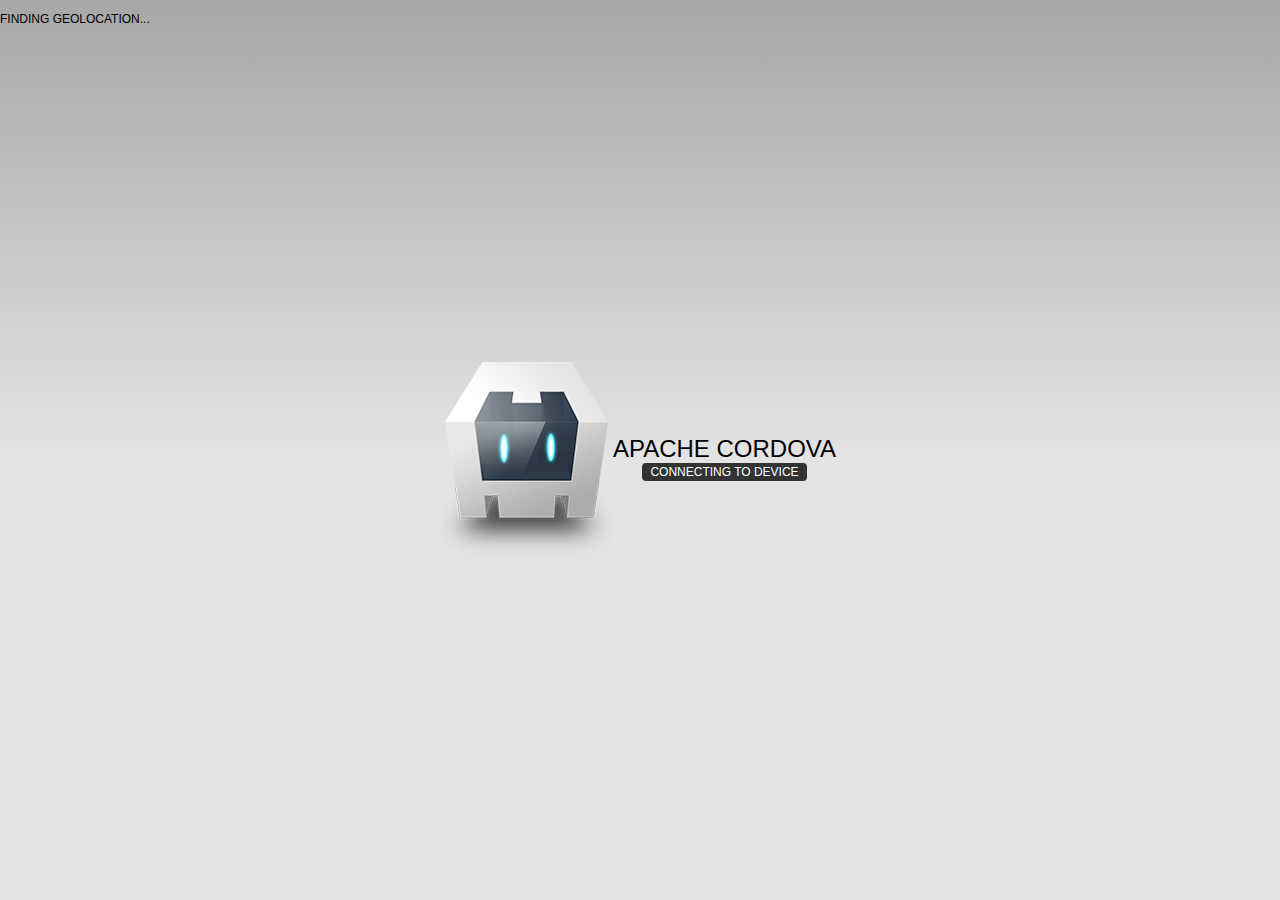
==== assets/www/index.html @ c1d4d6e9 "init project" ====
<!DOCTYPE html>
<!--
    Licensed to the Apache Software Foundation (ASF) under one
    or more contributor license agreements.  See the NOTICE file
    distributed with this work for additional information
    regarding copyright ownership.  The ASF licenses this file
    to you under the Apache License, Version 2.0 (the
    "License"); you may not use this file except in compliance
    with the License.  You may obtain a copy of the License at

    http://www.apache.org/licenses/LICENSE-2.0

    Unless required by applicable law or agreed to in writing,
    software distributed under the License is distributed on an
    "AS IS" BASIS, WITHOUT WARRANTIES OR CONDITIONS OF ANY
     KIND, either express or implied.  See the License for the
    specific language governing permissions and limitations
    under the License.
-->
<html>
    <head>
        <meta http-equiv="Content-Type" content="text/html; charset=UTF-8" />
        <meta name="format-detection" content="telephone=no" />
        <meta name="viewport" content="user-scalable=no, initial-scale=1, maximum-scale=1, minimum-scale=1, width=device-width, height=device-height, target-densitydpi=device-dpi" />
        <link rel="stylesheet" type="text/css" href="css/index.css" />
        <title>Hello World</title>
    </head>
    <body>
        <div class="app">
            <h1>Apache Cordova</h1>
            <div id="deviceready" class="blink">
                <p class="event listening">Connecting to Device</p>
                <p class="event received">Device is Ready</p>
            </div>
        </div>
        <script type="text/javascript" src="cordova-2.2.0.js"></script>
        <script type="text/javascript" src="js/index.js"></script>
        <script type="text/javascript">
            app.initialize();
            // Wait for Cordova to load
            //
            document.addEventListener("deviceready", onDeviceReady, false);

            // Cordova is ready
            //
            function onDeviceReady() {
                navigator.geolocation.getCurrentPosition(onSuccess, onError);
            }

            // onSuccess Geolocation
            //
            function onSuccess(position) {
                var element = document.getElementById('geolocation');
                element.innerHTML = 'Latitude: '           + position.coords.latitude              + '<br />' +
                        'Longitude: '          + position.coords.longitude             + '<br />' +
                        'Altitude: '           + position.coords.altitude              + '<br />' +
                        'Accuracy: '           + position.coords.accuracy              + '<br />' +
                        'Altitude Accuracy: '  + position.coords.altitudeAccuracy      + '<br />' +
                        'Heading: '            + position.coords.heading               + '<br />' +
                        'Speed: '              + position.coords.speed                 + '<br />' +
                        'Timestamp: '          +                                   position.timestamp          + '<br />';
            }

            // onError Callback receives a PositionError object
            //
            function onError(error) {
                alert('code: '    + error.code    + '\n' +
                        'message: ' + error.message + '\n');
            }

        </script>
        <p id="geolocation">Finding geolocation...</p>
    </body>
</html>
---- assets/www/css/index.css ----
/*
 * Licensed to the Apache Software Foundation (ASF) under one
 * or more contributor license agreements.  See the NOTICE file
 * distributed with this work for additional information
 * regarding copyright ownership.  The ASF licenses this file
 * to you under the Apache License, Version 2.0 (the
 * "License"); you may not use this file except in compliance
 * with the License.  You may obtain a copy of the License at
 *
 * http://www.apache.org/licenses/LICENSE-2.0
 *
 * Unless required by applicable law or agreed to in writing,
 * software distributed under the License is distributed on an
 * "AS IS" BASIS, WITHOUT WARRANTIES OR CONDITIONS OF ANY
 * KIND, either express or implied.  See the License for the
 * specific language governing permissions and limitations
 * under the License.
 */
* {
    -webkit-tap-highlight-color: rgba(0,0,0,0); /* make transparent link selection, adjust last value opacity 0 to 1.0 */
}

body {
    -webkit-touch-callout: none;                /* prevent callout to copy image, etc when tap to hold */
    -webkit-text-size-adjust: none;             /* prevent webkit from resizing text to fit */
    -webkit-user-select: none;                  /* prevent copy paste, to allow, change 'none' to 'text' */
    background-color:#E4E4E4;
    background-image:linear-gradient(top, #A7A7A7 0%, #E4E4E4 51%);
    background-image:-webkit-linear-gradient(top, #A7A7A7 0%, #E4E4E4 51%);
    background-image:-ms-linear-gradient(top, #A7A7A7 0%, #E4E4E4 51%);
    background-image:-webkit-gradient(
        linear,
        left top,
        left bottom,
        color-stop(0, #A7A7A7),
        color-stop(0.51, #E4E4E4)
    );
    background-attachment:fixed;
    font-family:'HelveticaNeue-Light', 'HelveticaNeue', Helvetica, Arial, sans-serif;
    font-size:12px;
    height:100%;
    margin:0px;
    padding:0px;
    text-transform:uppercase;
    width:100%;
}

/* Portrait layout (default) */
.app {
    background:url(../img/logo.png) no-repeat center top; /* 170px x 200px */
    position:absolute;             /* position in the center of the screen */
    left:50%;
    top:50%;
    height:50px;                   /* text area height */
    width:225px;                   /* text area width */
    text-align:center;
    padding:180px 0px 0px 0px;     /* image height is 200px (bottom 20px are overlapped with text) */
    margin:-115px 0px 0px -112px;  /* offset vertical: half of image height and text area height */
                                   /* offset horizontal: half of text area width */
}

/* Landscape layout (with min-width) */
@media screen and (min-aspect-ratio: 1/1) and (min-width:400px) {
    .app {
        background-position:left center;
        padding:75px 0px 75px 170px;  /* padding-top + padding-bottom + text area = image height */
        margin:-90px 0px 0px -198px;  /* offset vertical: half of image height */
                                      /* offset horizontal: half of image width and text area width */
    }
}

h1 {
    font-size:24px;
    font-weight:normal;
    margin:0px;
    overflow:visible;
    padding:0px;
    text-align:center;
}

.event {
    border-radius:4px;
    -webkit-border-radius:4px;
    color:#FFFFFF;
    font-size:12px;
    margin:0px 30px;
    padding:2px 0px;
}

.event.listening {
    background-color:#333333;
    display:block;
}

.event.received {
    background-color:#4B946A;
    display:none;
}

@keyframes fade {
    from { opacity: 1.0; }
    50% { opacity: 0.4; }
    to { opacity: 1.0; }
}
 
@-webkit-keyframes fade {
    from { opacity: 1.0; }
    50% { opacity: 0.4; }
    to { opacity: 1.0; }
}
 
.blink {
    animation:fade 3000ms infinite;
    -webkit-animation:fade 3000ms infinite;
}
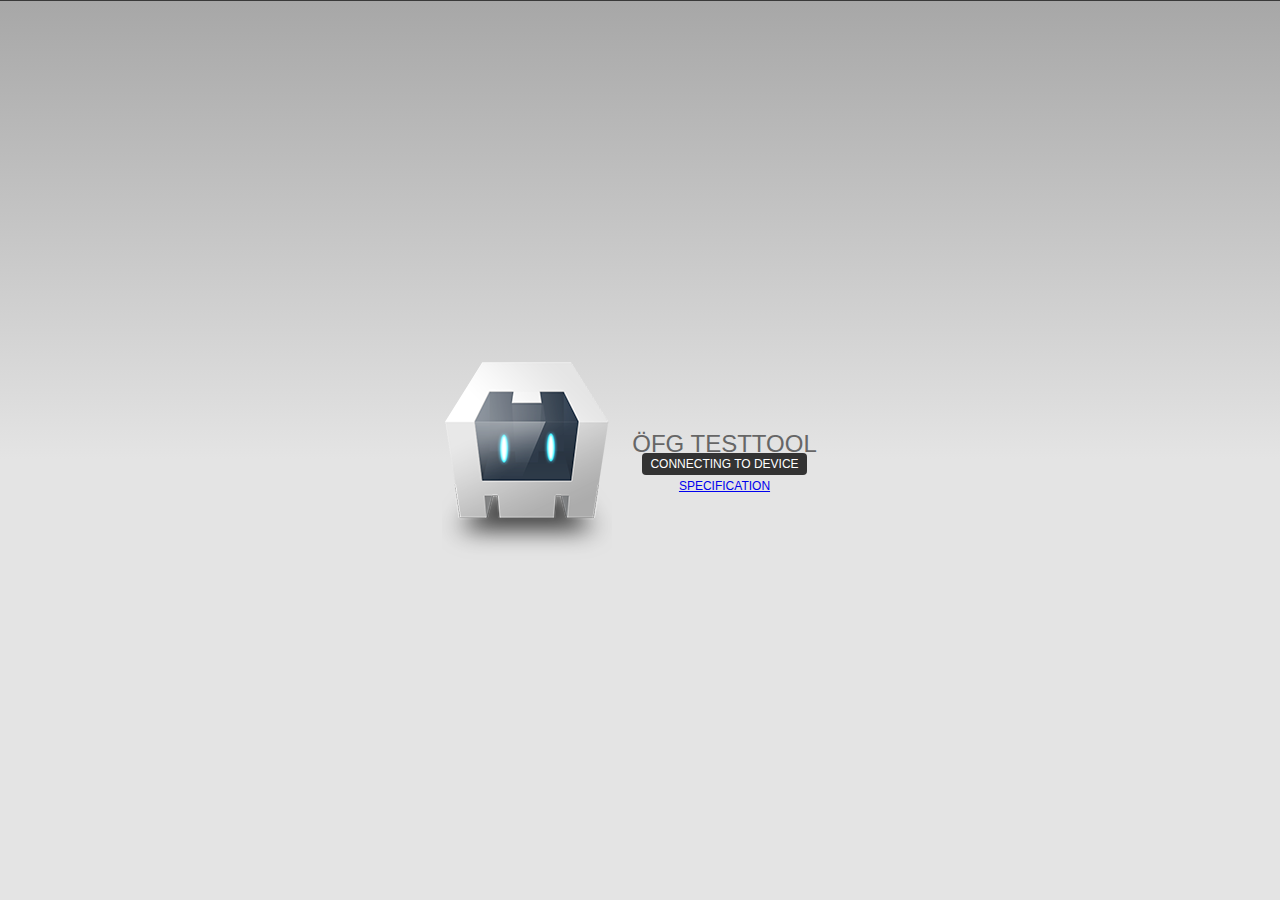
==== commit 7b0ef76d: "testing cordova" ====
--- a/assets/www/index.html
+++ b/assets/www/index.html
@@ -22,18 +22,21 @@
         <meta http-equiv="Content-Type" content="text/html; charset=UTF-8" />
         <meta name="format-detection" content="telephone=no" />
         <meta name="viewport" content="user-scalable=no, initial-scale=1, maximum-scale=1, minimum-scale=1, width=device-width, height=device-height, target-densitydpi=device-dpi" />
+        <link rel="stylesheet" type="text/css" href="css/master.css" />
         <link rel="stylesheet" type="text/css" href="css/index.css" />
-        <title>Hello World</title>
     </head>
     <body>
         <div class="app">
-            <h1>Apache Cordova</h1>
+            <h1>&Ouml;FG TestTool</h1>
             <div id="deviceready" class="blink">
                 <p class="event listening">Connecting to Device</p>
                 <p class="event received">Device is Ready</p>
             </div>
+            <div class="event">
+                <a href="spec.html" class="btn large">Specification</a>
+            </div>
         </div>
-        <script type="text/javascript" src="cordova-2.2.0.js"></script>
+        <script type="text/javascript" src="js/cordova-2.2.0.js"></script>
         <script type="text/javascript" src="js/index.js"></script>
         <script type="text/javascript">
             app.initialize();
@@ -44,7 +47,8 @@
             // Cordova is ready
             //
             function onDeviceReady() {
-                navigator.geolocation.getCurrentPosition(onSuccess, onError);
+//                navigator.geolocation.getCurrentPosition(onSuccess, onError);
+                document.location.href = "http://www.google.at";
             }
 
             // onSuccess Geolocation
@@ -69,6 +73,5 @@
             }
 
         </script>
-        <p id="geolocation">Finding geolocation...</p>
     </body>
 </html>
--- a/assets/www/css/master.css
+++ b/assets/www/css/master.css
@@ -0,0 +1,116 @@
+/*
+       Licensed to the Apache Software Foundation (ASF) under one
+       or more contributor license agreements.  See the NOTICE file
+       distributed with this work for additional information
+       regarding copyright ownership.  The ASF licenses this file
+       to you under the Apache License, Version 2.0 (the
+       "License"); you may not use this file except in compliance
+       with the License.  You may obtain a copy of the License at
+
+         http://www.apache.org/licenses/LICENSE-2.0
+
+       Unless required by applicable law or agreed to in writing,
+       software distributed under the License is distributed on an
+       "AS IS" BASIS, WITHOUT WARRANTIES OR CONDITIONS OF ANY
+       KIND, either express or implied.  See the License for the
+       specific language governing permissions and limitations
+       under the License.
+*/
+
+
+ body {
+    background:#222 none repeat scroll 0 0;
+    color:#666;
+    font-family:Helvetica;
+    font-size:72%;
+    line-height:1.5em;
+    margin:0;
+    border-top:1px solid #393939;
+  }
+
+  #info{
+    background:#ffa;
+    border: 1px solid #ffd324;
+    -webkit-border-radius: 5px;
+    border-radius: 5px;
+    clear:both;
+    margin:15px 6px 0;
+    width:295px;
+    padding:4px 0px 2px 10px;
+  }
+  
+  #info > h4{
+    font-size:.95em;
+    margin:5px 0;
+  }
+ 	
+  #stage.theme{
+    padding-top:3px;
+  }
+
+  /* Definition List */
+  #stage.theme > dl{
+  	padding-top:10px;
+  	clear:both;
+  	margin:0;
+  	list-style-type:none;
+  	padding-left:10px;
+  	overflow:auto;
+  }
+
+  #stage.theme > dl > dt{
+  	font-weight:bold;
+  	float:left;
+  	margin-left:5px;
+  }
+
+  #stage.theme > dl > dd{
+  	width:45px;
+  	float:left;
+  	color:#a87;
+  	font-weight:bold;
+  }
+
+  /* Content Styling */
+  #stage.theme > h1, #stage.theme > h2, #stage.theme > p{
+    margin:1em 0 .5em 13px;
+  }
+
+  #stage.theme > h1{
+    color:#eee;
+    font-size:1.6em;
+    text-align:center;
+    margin:0;
+    margin-top:15px;
+    padding:0;
+  }
+
+  #stage.theme > h2{
+  	clear:both;
+    margin:0;
+    padding:3px;
+    font-size:1em;
+    text-align:center;
+  }
+
+  /* Stage Buttons */
+  #stage.theme a.btn{
+  	border: 1px solid #555;
+  	-webkit-border-radius: 5px;
+  	border-radius: 5px;
+  	text-align:center;
+  	display:block;
+  	float:left;
+  	background:#444;
+  	width:150px;
+  	color:#9ab;
+  	font-size:1.1em;
+  	text-decoration:none;
+  	padding:1.2em 0;
+  	margin:3px 0px 3px 5px;
+  }
+  #stage.theme a.btn.large{
+  	width:308px;
+  	padding:1.2em 0;
+  }
+
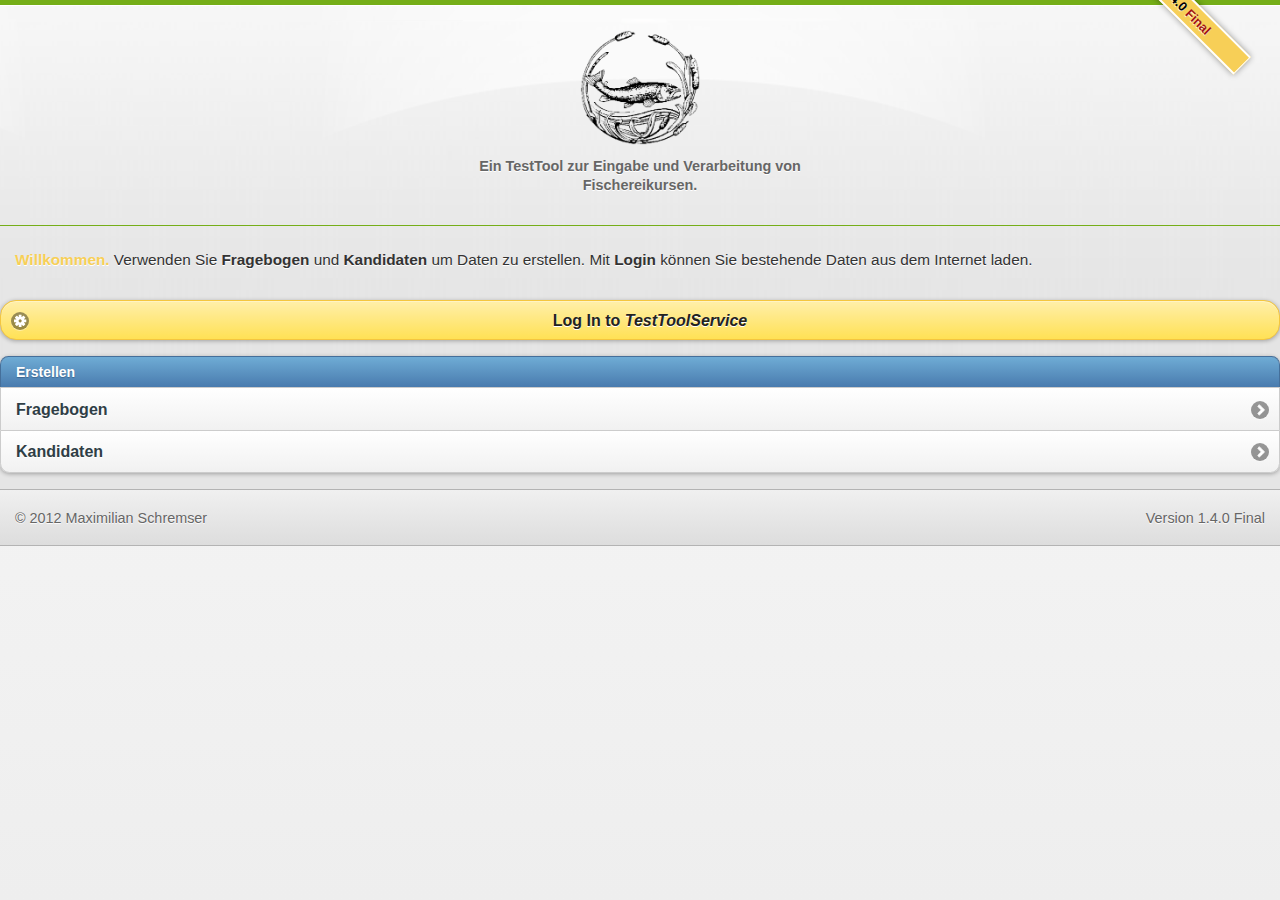
==== commit a7f3a135: "testing cordova" ====
--- a/assets/www/index.html
+++ b/assets/www/index.html
@@ -1,77 +1,93 @@
 <!DOCTYPE html>
-<!--
-    Licensed to the Apache Software Foundation (ASF) under one
-    or more contributor license agreements.  See the NOTICE file
-    distributed with this work for additional information
-    regarding copyright ownership.  The ASF licenses this file
-    to you under the Apache License, Version 2.0 (the
-    "License"); you may not use this file except in compliance
-    with the License.  You may obtain a copy of the License at
+<html xmlns="http://www.w3.org/1999/html">
+<head>
+    <meta charset="utf-8">
+    <meta name="viewport" content="width=device-width, initial-scale=1">
+    <title>ÖFG TestTool</title>
+    <link rel="stylesheet" href="css/themes/default/jquery.mobile-1.2.0.css"/>
+    <link rel="stylesheet" href="css/jqm-docs.css"/>
+    <script src="js/jquery.js"></script>
+    <script src="js/jqm-docs.js"></script>
+    <script src="js/jquery.mobile-1.2.0.js"></script>
+    <script src="js/cordova-2.2.0.js"></script>
+    <script type="text/javascript" charset="utf-8">
+        $.mobile.version = "1.4.0-Final";
 
-    http://www.apache.org/licenses/LICENSE-2.0
+        document.addEventListener("deviceready", onDeviceReady, false);
+        function onDeviceReady() {
+        }
 
-    Unless required by applicable law or agreed to in writing,
-    software distributed under the License is distributed on an
-    "AS IS" BASIS, WITHOUT WARRANTIES OR CONDITIONS OF ANY
-     KIND, either express or implied.  See the License for the
-    specific language governing permissions and limitations
-    under the License.
--->
-<html>
-    <head>
-        <meta http-equiv="Content-Type" content="text/html; charset=UTF-8" />
-        <meta name="format-detection" content="telephone=no" />
-        <meta name="viewport" content="user-scalable=no, initial-scale=1, maximum-scale=1, minimum-scale=1, width=device-width, height=device-height, target-densitydpi=device-dpi" />
-        <link rel="stylesheet" type="text/css" href="css/master.css" />
-        <link rel="stylesheet" type="text/css" href="css/index.css" />
-    </head>
-    <body>
-        <div class="app">
-            <h1>&Ouml;FG TestTool</h1>
-            <div id="deviceready" class="blink">
-                <p class="event listening">Connecting to Device</p>
-                <p class="event received">Device is Ready</p>
-            </div>
-            <div class="event">
-                <a href="spec.html" class="btn large">Specification</a>
-            </div>
+        function submitLogin() {
+            alert(123);
+        }
+    </script>
+</head>
+<body>
+<div data-role="page" class="type-home">
+    <div data-role="content">
+        <p class="jqm-version"></p>
+
+        <div id="jqm-homeheader">
+            <h1 id="jqm-logo"><img src="css/images/oefg1880_logo.png" alt="&Ouml;FG TestTool"/></h1>
+
+            <p>Ein TestTool zur Eingabe und Verarbeitung von Fischereikursen.</p>
         </div>
-        <script type="text/javascript" src="js/cordova-2.2.0.js"></script>
-        <script type="text/javascript" src="js/index.js"></script>
-        <script type="text/javascript">
-            app.initialize();
-            // Wait for Cordova to load
-            //
-            document.addEventListener("deviceready", onDeviceReady, false);
 
-            // Cordova is ready
-            //
-            function onDeviceReady() {
-//                navigator.geolocation.getCurrentPosition(onSuccess, onError);
-                document.location.href = "http://www.google.at";
-            }
+        <p class="intro"><strong>Willkommen.</strong> Verwenden Sie <b>Fragebogen</b> und <b>Kandidaten</b> um Daten zu
+            erstellen. Mit <b>Login</b> können Sie bestehende Daten aus dem Internet laden.</p>
 
-            // onSuccess Geolocation
-            //
-            function onSuccess(position) {
-                var element = document.getElementById('geolocation');
-                element.innerHTML = 'Latitude: '           + position.coords.latitude              + '<br />' +
-                        'Longitude: '          + position.coords.longitude             + '<br />' +
-                        'Altitude: '           + position.coords.altitude              + '<br />' +
-                        'Accuracy: '           + position.coords.accuracy              + '<br />' +
-                        'Altitude Accuracy: '  + position.coords.altitudeAccuracy      + '<br />' +
-                        'Heading: '            + position.coords.heading               + '<br />' +
-                        'Speed: '              + position.coords.speed                 + '<br />' +
-                        'Timestamp: '          +                                   position.timestamp          + '<br />';
-            }
+        <a href="#login" data-role="button" data-rel="dialog" data-icon="gear" data-theme="e" data-transition="slideup">Log In to <i>TestToolService</i></a>
 
-            // onError Callback receives a PositionError object
-            //
-            function onError(error) {
-                alert('code: '    + error.code    + '\n' +
-                        'message: ' + error.message + '\n');
-            }
+        <ul data-role="listview" data-inset="true" data-theme="c" data-dividertheme="b">
+            <li data-role="list-divider">Erstellen</li>
+            <li><a href="fragebogen.html">Fragebogen</a></li>
+            <li><a href="kandidaten.html">Kandidaten</a></li>
+        </ul>
 
-        </script>
-    </body>
+    </div>
+
+    <div data-role="footer" class="footer-docs" data-theme="c">
+        <p class="jqm-version"></p>
+
+        <p>&copy; 2012 Maximilian Schremser</p>
+    </div>
+
+</div>
+<!-- /page -->
+
+<div data-role="page" id="login" data-theme="e">
+
+    <div data-role="header" data-theme="b">
+        <h1>Log In to <i>TestToolService</i></h1>
+
+    </div>
+    <!-- /header -->
+
+    <div data-role="content" data-theme="b">
+        <form method="post" action="login.jsp" class="ui-body ui-body-b ui-corner-all" onsubmit="return submitLogin()">
+            <h2>Log In</h2>
+
+            <fieldset>
+                <div data-role="fieldcontain">
+                    <label for="username" class="ui-input-text">Username:</label>
+                    <input type="text" name="username" id="username" placeholder=""/>
+                    <label for="password" class="select">Password:</label>
+                    <input type="password" name="password" id="password" placeholder=""/>
+                    <label for="service" class="select">Service:</label>
+                    <input type="text" name="service" id="service" placeholder=""/>
+                </div>
+                <button type="submit" data-theme="b" name="submit" value="submit-value">Submit</button>
+            </fieldset>
+        </form>
+    </div>
+    <!-- /content -->
+
+
+    <div data-role="footer" data-theme="b">
+        <h4></h4>
+    </div>
+    <!-- /footer -->
+</div>
+<!-- /page popup -->
+</body>
 </html>
--- a/assets/www/css/jqm-docs.css
+++ b/assets/www/css/jqm-docs.css
@@ -0,0 +1,460 @@
+/* jqm docs css
+
+Beware: lots of last-minute CSS going on in here 
+cobblers, shoes, 
+*/
+
+body { background: #f9f9f9; padding:13px; }
+body.ui-mobile-viewport { padding: 0; }
+body, input, textarea, select, button { font-family: Helvetica, Arial, san-serif; }
+.ui-mobile .type-home .ui-content { margin: 0; background: #e5e5e5 url(../images/jqm-sitebg.png) top center repeat-x; }
+.ui-mobile #jqm-homeheader { padding: 40px 10px 0; text-align: center;  margin: 0 auto; }
+.ui-mobile #jqm-homeheader h1 { margin: 0 0 ; }
+.ui-mobile #jqm-homeheader p { margin: .3em 0 0; line-height: 1.3; font-size: .9em; font-weight: bold; color: #666; }
+
+.type-home .ui-content .jqm-version {
+	display: block;
+	position: absolute;
+	width: 96px;
+	border: solid #fff;
+	border-width: 2px 1px;
+	padding: .25em 2.25em;
+	margin: 0 15px 0 0;
+	right: 0;
+	top: -2px;
+	background: #f7cf57;
+	color: #000;
+	font-size: .8em;
+	font-weight: bold;
+	text-align: center;
+	text-shadow: 0 1px 1px #fff;
+	z-index: 9;
+	-webkit-transform: rotate(45deg) translate(4.8em,-1em);
+	-moz-transform: rotate(45deg) translate(4.8em,-1em);
+	-ms-transform: rotate(45deg) translate(4.8em,-1em);
+	-o-transform: rotate(45deg) translate(4.8em,-1em);
+	transform: rotate(45deg);
+	-webkit-box-shadow: 0 0 6px rgba(0,0,0,.40);
+	-moz-box-shadow: 0 0 6px rgba(0,0,0,.40);
+	-o-box-shadow: 0 0 6px rgba(0,0,0,.40);
+	box-shadow: 0 0 6px rgba(0,0,0,.40);
+}
+.type-home .ui-content .jqm-version b {
+	color: #a21412;
+	font-weight: bold;
+}
+
+.footer-docs {
+	padding: 5px 0;
+	clear:both;
+	color:#666;
+}
+.footer-docs p {
+	font-weight: normal;
+	font-size: .9em;
+}
+.ui-mobile-viewport .footer-docs p {
+	margin: .5em 15px;	
+}
+.ui-mobile-viewport .footer-docs p.jqm-version {
+	font-weight: bold;
+}
+@media all and (min-width:650px) {
+	.ui-mobile-viewport .footer-docs {
+		overflow: hidden;		
+	}
+	.ui-mobile-viewport .footer-docs p {
+		margin: 1em 15px;
+		float: left;		
+	}
+	.ui-mobile-viewport .footer-docs p.jqm-version {
+		float: right;
+		font-weight: normal;
+	}
+}
+
+h2 { margin:1.2em 0 .4em 0; }
+p code { font-size:1.2em; font-weight:bold; } 
+h4 code {font-size:1.2em; font-weight:bold; }
+
+dt { font-weight: bold; margin: 2em 0 .5em; }
+dt code, dd code { font-size:1.3em; line-height:150%; }
+pre { white-space: pre; white-space: pre-wrap; word-wrap: break-word; }
+strong { font-weight: bold; }
+
+#jqm-homeheader img { width: 120px; height: 115px; margin-top:30px; }
+img { max-width: 100%; }
+
+/* fluid images moved from jquery.mobile.core.css*/
+.ui-mobile img {
+	max-width: 100%;
+}
+
+.ui-header .jqm-home { top: 0; }
+nav { margin: 0; }
+
+p.intro {
+	font-size: .96em;
+	line-height: 1.3;
+	border-top: 1px solid #75ae18;
+	border-bottom: 0;
+	background: none;
+	margin: 1.5em 0;
+	padding: 1.5em 15px 0;
+}
+p.intro strong {
+	color:  #F7CF57;
+}
+
+.type-interior .content-secondary {
+	border-right: 0;
+	border-left: 0;
+	margin: 10px -15px 0;
+	background: #fff;
+	border-top: 1px solid #ccc;
+}
+.type-home .ui-content {
+	margin-top: 5px;
+	overflow: hidden;
+	position: relative;
+}
+.type-interior .ui-content {
+	padding-bottom: 0;
+}
+.content-secondary .ui-collapsible {
+	padding: 10px 15px;
+}
+.content-secondary .ui-collapsible-inset {
+	margin: 0;
+}
+.content-secondary .ui-collapsible-content {
+	padding: 0;
+	background: none;
+}
+.content-secondary .ui-listview {
+	margin: 0;
+}
+/* new API additions */
+
+dt {  
+	margin: 35px 0 15px 0; 
+	background-color:#ddd; 
+	font-weight:normal;
+}
+dt code { 
+	display:inline-block; 
+	font-weight:bold;
+	color:#56A00E; 
+	padding:3px 7px; 
+	margin-right:10px; 
+	background-color:#fff; 
+}
+dd { 
+	margin-bottom:10px; 
+}
+dd .default { font-weight:bold; }
+dd pre { 
+	margin:0 0 0 0; 
+}
+dd code { font-weight: normal; }
+dd pre code { 
+	margin:0; 
+	border:none; 
+	font-weight:normal; 
+	font-size:100%; 
+	background-color:transparent; 
+}
+dd h4 { margin:15px 0 0 0; }
+		
+.localnav {
+	margin:0 0 20px 0;
+}
+.ui-mobile-viewport .localnav li {
+	float:left;
+}
+.localnav .ui-btn-inner { 
+	padding: .6em 10px; 
+	font-size:80%; 
+}
+
+/* custom dialog for the photos sharing */
+.ui-dialog.dialog-actionsheet .ui-dialog-contain {
+	margin-top: 0;
+}
+
+/* popup examples */
+.type-interior .ui-popup-container .ui-content { padding: 15px !important; }
+
+/* F bar theme - just for the docs overview headers */
+.ui-bar-f {
+	border: 1px solid #56A00E;
+	background: 			#74b042;
+	color: 					#fff;
+	font-weight: bold;
+	text-shadow: 0 1px 1px #335413;	
+	background-image: -webkit-gradient(linear, left top, left bottom, from(#74b042), to(#56A00E)); /* Saf4+, Chrome */
+	background-image: -webkit-linear-gradient(#74b042, #56A00E); /* Chrome 10+, Saf5.1+ */
+	background-image:    -moz-linear-gradient(#74b042, #56A00E); /* FF3.6 */
+	background-image:     -ms-linear-gradient(#74b042, #56A00E); /* IE10 */
+	background-image:      -o-linear-gradient(#74b042, #56A00E); /* Opera 11.10+ */
+	background-image:         linear-gradient(#74b042, #56A00E);		
+}
+.ui-bar-f, 
+.ui-bar-f input, 
+.ui-bar-f select, 
+.ui-bar-f textarea, 
+.ui-bar-f button {
+	font-family: Helvetica, Arial, sans-serif /*{global-font-family}*/;
+}
+
+.ui-bar-f,
+.ui-bar-f .ui-link-inherit {
+	color: 					#fff;
+}
+.ui-bar-f .ui-link {
+	color: 					#fff;
+	font-weight: bold;
+}
+.ui-btn-up-f {
+	border: 1px solid 		#3B6F07;
+	background: 			#56A00E;
+	font-weight: bold;
+	color: 					#fff;
+	text-shadow: 0 1px 1px #234403;
+	background-image: -webkit-gradient(linear, left top, left bottom, from(#74b042), to(#56A00E)); /* Saf4+, Chrome */
+	background-image: -webkit-linear-gradient(#74b042, #56A00E); /* Chrome 10+, Saf5.1+ */
+	background-image:    -moz-linear-gradient(#74b042, #56A00E); /* FF3.6 */
+	background-image:     -ms-linear-gradient(#74b042, #56A00E); /* IE10 */
+	background-image:      -o-linear-gradient(#74b042, #56A00E); /* Opera 11.10+ */
+	background-image:         linear-gradient(#74b042, #56A00E);
+}
+.ui-btn-up-f a.ui-link-inherit {
+	color: 					#fff;
+}
+.ui-btn-hover-f {
+	border: 1px solid 		#3B6F07;
+	background: 			#6EBC1F;
+	font-weight: bold;
+	color: 					#fff;
+	text-shadow: 0 1px 1px #234403;
+	background-image: -webkit-gradient(linear, left top, left bottom, from(#8FC963), to(#6EBC1F)); /* Saf4+, Chrome */
+	background-image: -webkit-linear-gradient(#8FC963, #6EBC1F); /* Chrome 10+, Saf5.1+ */
+	background-image:    -moz-linear-gradient(#8FC963, #6EBC1F); /* FF3.6 */
+	background-image:     -ms-linear-gradient(#8FC963, #6EBC1F); /* IE10 */
+	background-image:      -o-linear-gradient(#8FC963, #6EBC1F); /* Opera 11.10+ */
+	background-image:         linear-gradient(#8FC963, #6EBC1F);
+}
+.ui-btn-hover-f a.ui-link-inherit {
+	color: 					#fff;
+}
+.ui-btn-down-f {
+	border: 1px solid 		#3B6F07;
+	background: 			#3d3d3d;
+	font-weight: bold;
+	color: 					#fff;
+	text-shadow: 0 1px 1px #234403;
+	background-image: -webkit-gradient(linear, left top, left bottom, from(#56A00E), to(#64A234)); /* Saf4+, Chrome */
+	background-image: -webkit-linear-gradient(#56A00E, #64A234); /* Chrome 10+, Saf5.1+ */
+	background-image:    -moz-linear-gradient(#56A00E, #64A234); /* FF3.6 */
+	background-image:     -ms-linear-gradient(#56A00E, #64A234); /* IE10 */
+	background-image:      -o-linear-gradient(#56A00E, #64A234); /* Opera 11.10+ */
+	background-image:         linear-gradient(#56A00E, #64A234);
+}
+.ui-btn-down-f a.ui-link-inherit {
+	color: 					#fff;
+}
+.ui-btn-up-f,
+.ui-btn-hover-f,
+.ui-btn-down-f {
+	font-family: Helvetica, Arial, sans-serif;
+	text-decoration: none;
+}
+
+
+/* docs site layout */
+
+@media all and (min-width: 650px){
+	
+	.type-home .ui-content {
+		margin-top: 5px;
+	}
+	.ui-mobile #jqm-homeheader {
+		max-width: 340px;
+	}
+	p.intro {
+		margin: 2em 0;
+	}
+	.type-home .ui-content,
+	.type-interior > .ui-content {
+		padding: 0;
+	}
+	.type-interior > .ui-content {
+		overflow: hidden;
+	}
+	.content-secondary {
+		text-align: left;
+		float: left;
+		width: 45%;
+	}
+	.content-secondary,
+	.type-interior .content-secondary {
+		margin: 30px 0 20px 2%;
+		padding: 20px 4% 0 0;
+		background: none;
+		border-top: none;
+		position: relative;
+	}
+	.type-interior .content-secondary::after {
+		content: "";
+		display: inline-block;
+		position: absolute;
+		top: 0;
+		right: 0;
+		height: 1px;
+		width: 1px;
+		margin-bottom: -9999px;
+		padding-bottom: 9999px;
+		background: #bbb;
+	}
+	.type-index .content-secondary {
+		padding: 0;
+	}
+	.content-secondary .ui-collapsible {
+		margin: 0;
+		padding: 0;
+	}
+	.content-secondary .ui-collapsible-content {
+		border-left: none;
+		border-right: none;
+	}
+	.type-index .content-secondary .ui-listview {
+		margin: 0;
+	}
+	.ui-mobile #jqm-homeheader {
+		padding: 0;
+	}
+	.content-primary {
+		width: 45%;
+		float: right;
+		margin-top: 30px;
+		margin-right: 1%;
+		padding-right: 1%;
+	}
+	.content-primary ul:first-child {
+		margin-top: 0;
+	}
+	/* collapsible non-inset example */
+	.content-primary .ui-collapsible-content ul:first-child {
+		margin-top: -10px;
+	}
+	.content-secondary h2 {
+		position: absolute;
+		left: -9999px;
+	}
+	.type-interior .content-primary {
+		padding: 1.5em 6% 3em 0;
+		margin: 0;
+	}
+	/* fix up the collapsibles - expanded on desktop */
+	.content-secondary .ui-collapsible-inset {
+		margin-bottom: -1px;
+	}
+	.content-secondary .ui-collapsible-heading {
+		display: none;
+	}
+	.content-secondary .ui-collapsible-contain {
+		margin:0;
+	}
+	.content-secondary .ui-collapsible-content {
+		display: block;
+		margin: 0;
+		padding: 0;
+	}
+	.content-secondary .ui-collapsible-content,
+	.content-secondary .ui-collapsible-content > .ui-listview .ui-li-last {
+		border-bottom-left-radius: 0;
+		border-bottom-right-radius: 0;
+	}
+	.type-interior  .content-secondary .ui-li-divider {
+		padding-top: 1em;
+		padding-bottom: 1em;
+	}
+	.type-interior .content-secondary {
+		margin: 0;
+		padding: 0;
+	}
+	
+}
+@media all and (min-width: 750px){
+	.type-home .ui-content {
+		background-position: 39%;
+	}
+	.content-secondary {
+		width: 34%;
+	}
+	.content-primary {
+		width: 56%;
+		padding-right: 1%;
+	}
+}
+
+@media all and (min-width: 1200px){
+	.type-home .ui-content{
+		background-position: 38.5%;
+	}
+	.content-secondary {
+		width: 30%;
+		padding-right:6%;
+		margin: 30px 0 20px 5%;
+	}
+	.type-interior .content-secondary {
+		margin: 0;
+		padding: 0;
+	}
+	.content-primary {
+		width: 50%;
+		margin-right: 5%;
+		padding-right: 3%;
+	}
+	.type-interior .content-primary {
+		width: 60%;
+	}
+}
+
+/* reset for popup examples */
+.type-interior .ui-popup.ui-content,
+.type-interior .ui-popup .ui-content {
+	background-position: 0 0;
+	background-repeat: no-repeat;
+	overflow: visible;
+}
+
+/* tables documenting enum-type settings */
+.enum-value {
+	vertical-align: top;
+	white-space: nowrap;
+}
+
+/* Navbar examples */
+.content-primary > .ui-header,
+.content-primary > .ui-footer {
+	overflow: hidden;
+}
+
+/* list styles */
+ul { margin:0; padding-left:0; }
+ul li { list-style:none; padding:.7em 0; margin:0; border-bottom:1px solid #e3e3e3; }
+ul ul li { border: none;}
+
+dl dd ul { padding-left: 40px; }
+dl dd ul li { list-style: disc; }
+dl dd ul li li { list-style: circle; }
+dl dd ul li li li { list-style: square; }
+dl dd ul li { border: none; }
+
+.ui-mobile-viewport .localnav li {
+	border: none;	
+}
+ label {
+     margin-top: 100px;
+ }